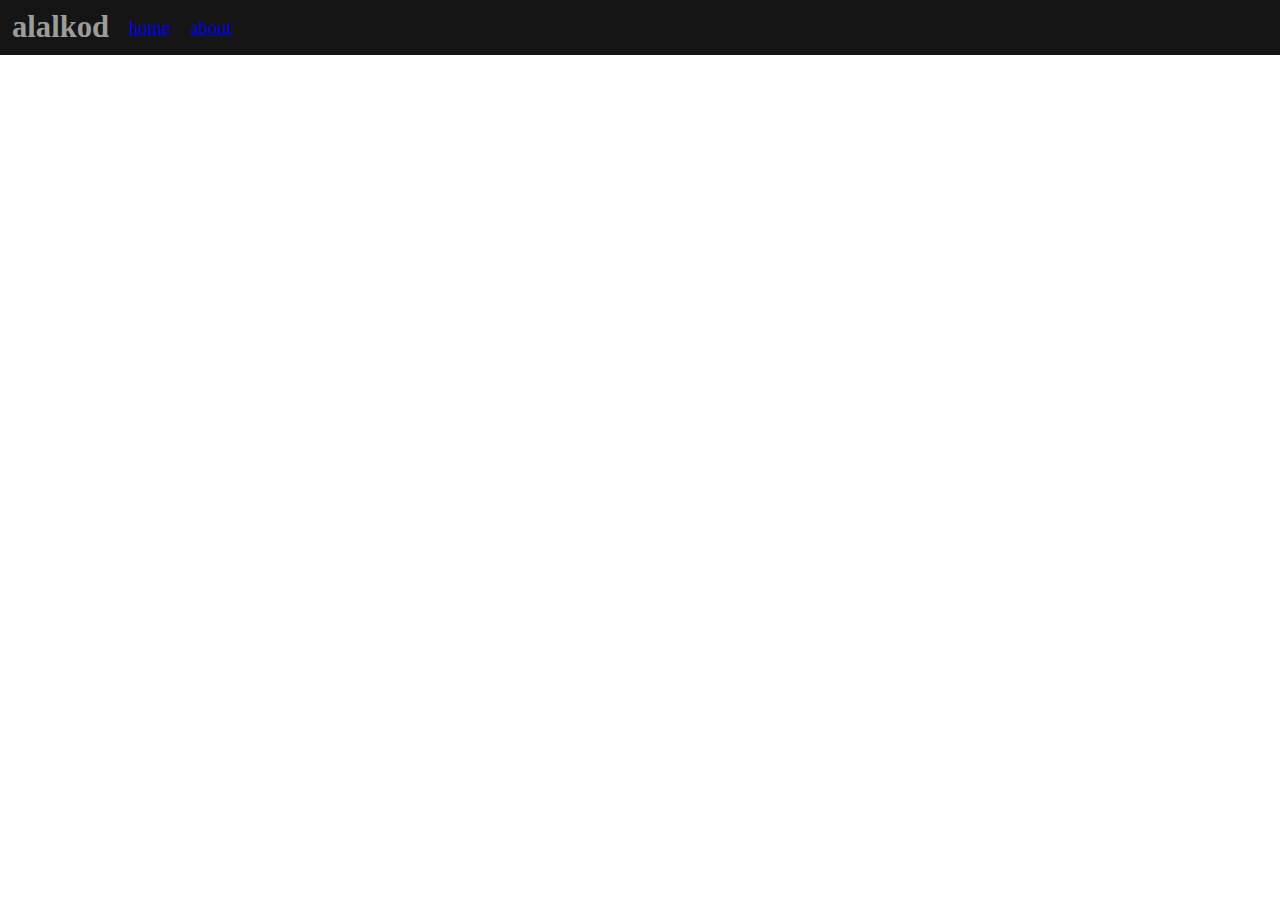
==== index.html @ dfcf6692 "created topbar that leads to home and about pages" ====
<!DOCTYPE html>
<html lang="en">
<head>
    <meta charset="UTF-8">
    <meta name="viewport" content="width=device-width, initial-scale=1.0">
    <title>alalkod - home</title>
    <link rel="stylesheet" href="style/style.css">
</head>
<body>
    <script type="text/javascript" src="scripts/main.js"></script>
    <div class="topbar">
        <b class="medium topbar-item">alalkod</b>
        
        <a href="index.html"class="small topbar-item">home</a>
        <a href="about.html"class="small topbar-item">about</a>
    </div>
</body>
</html>
---- style/style.css ----
* {
    margin: 0;
    padding: 0;
    font-family: serif;
}

.topbar {
    background-color: rgb(21, 21, 21);
    color: rgb(156, 156, 156);
}

.topbar::before {
    content: '';
    height: 100%;
    display: inline-block;
    vertical-align: middle
}

.topbar-item {
    display: inline-block;
    vertical-align: middle;
    padding: 10px 8px 10px 8px;
}

.small {
    font-size: 14pt;
}

.medium {
    font-size: 23pt;
}

.big {
    font-size: 30pt;
}
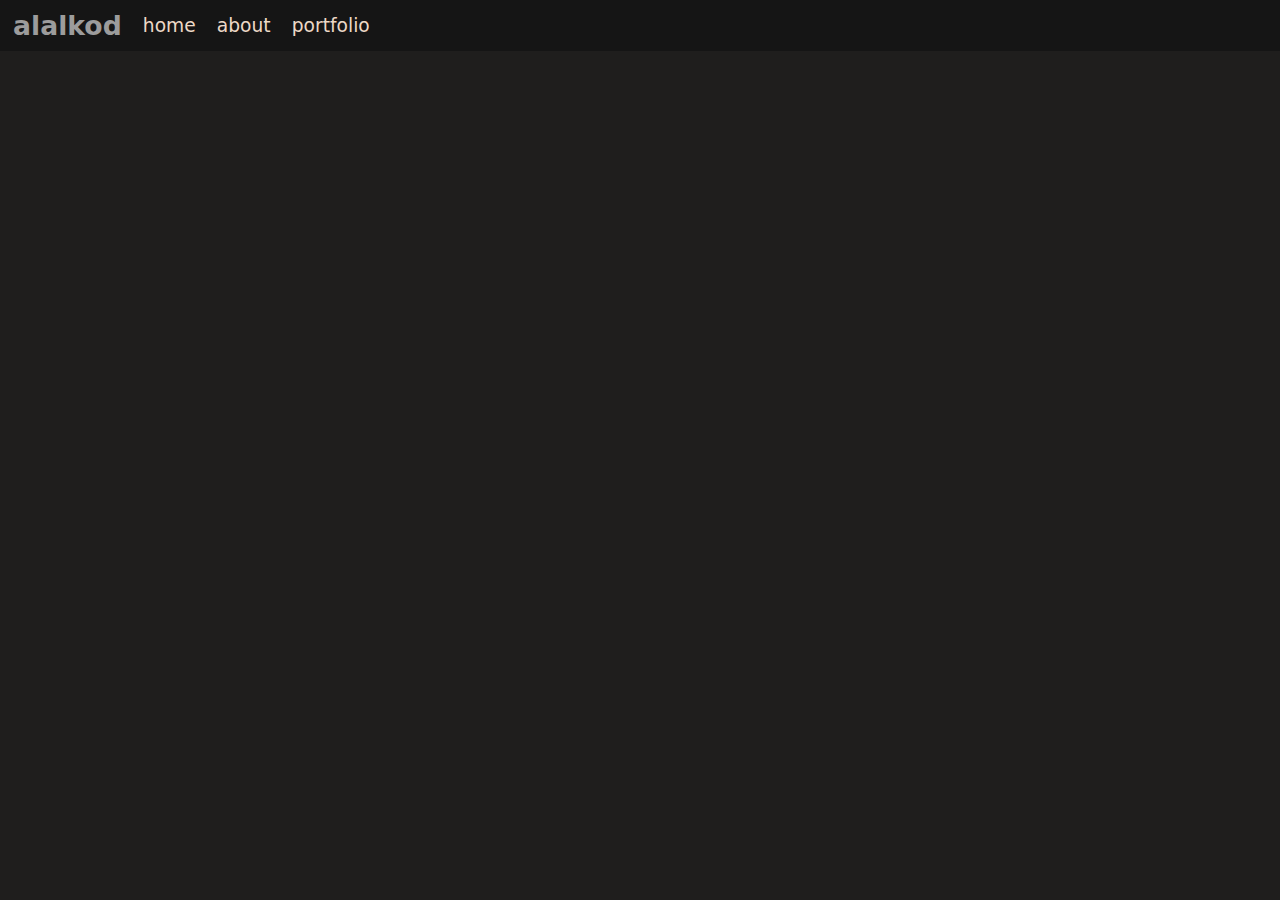
==== commit 7303717d: "created portfolio.html" ====
--- a/index.html
+++ b/index.html
@@ -11,8 +11,12 @@
     <div class="topbar">
         <b class="medium topbar-item">alalkod</b>
         
-        <a href="index.html"class="small topbar-item">home</a>
-        <a href="about.html"class="small topbar-item">about</a>
+        <a href="index.html" class="small topbar-item">home</a>
+        <a href="about.html" class="small topbar-item">about</a>
+        <a href="portfolio.html" class="small topbar-item">portfolio</a>
+    </div>
+
+    <div class="main">
     </div>
 </body>
 </html>--- a/style/style.css
+++ b/style/style.css
@@ -1,7 +1,52 @@
 * {
     margin: 0;
     padding: 0;
-    font-family: serif;
+    font-family: system-ui, -apple-system, BlinkMacSystemFont, 'Segoe UI', Roboto, Oxygen, Ubuntu, Cantarell, 'Open Sans', 'Helvetica Neue', sans-serif;
+}
+
+a {
+    text-decoration: none;
+    outline-color: transparent;
+    color: rgb(237, 217, 199)
+}
+
+h1 {
+    padding: 10% 0 0 0
+}
+
+body {
+    display: block;
+    height: 100vh;
+    background-color: rgb(31, 30, 29);
+}
+
+ul {
+    padding: 0 0 0 20px;
+    list-style-type: "\0020";
+    list-style-position: inside;
+}
+
+li {
+    padding: 10px 0 0 0;
+}
+
+a:link {
+    text-decoration: none;
+    color: rgb(237, 217, 199)
+}
+
+a:visited {
+    text-decoration: none;
+    color: rgb(180, 165, 151)
+}
+
+a:hover {
+    text-decoration: none;
+    color: rgb(255, 238, 223)
+}
+
+a:active {
+    text-decoration: none;
 }
 
 .topbar {
@@ -22,14 +67,48 @@
     padding: 10px 8px 10px 8px;
 }
 
+.intro {
+    display: block;
+    width: 90vw;
+    height: 20vh;
+    margin: auto;
+    padding: 3% 0 0 0;
+    background-color: rgb(31, 30, 29);
+    color: rgb(156, 156, 156);
+}
+
+.intro-item {
+    padding: 2% 2% 0.5% 3%;
+}
+
+h1 ~ ul > li {
+    padding: 2% 0 0 5%
+}
+
 .small {
     font-size: 14pt;
 }
 
 .medium {
-    font-size: 23pt;
+    font-size: 20pt;
 }
 
 .big {
-    font-size: 30pt;
+    font-size: 25pt;
+}
+
+.large {
+    font-size: 31pt;
+}
+
+.extra-large {
+    font-size: 35pt;
+}
+
+.huge {
+    font-size: 42pt;
+}
+
+.extra-huge {
+    font-size: 50pt;
 }